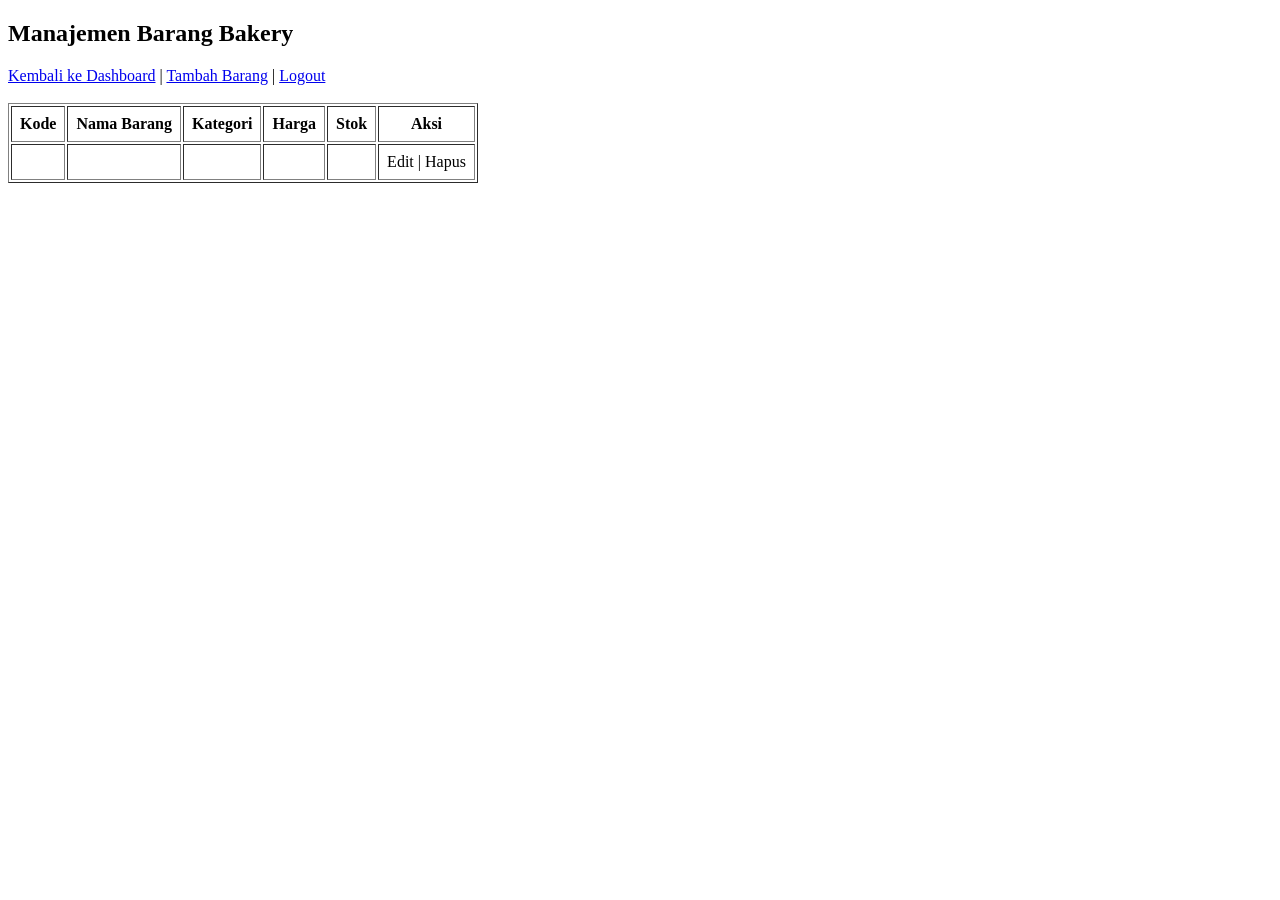
==== target/classes/templates/barang/index.html @ 04ba32d6 "Initial commit" ====
<!DOCTYPE html>
<html xmlns:th="http://www.thymeleaf.org">
<head>
    <title>Manajemen Barang</title>
     <link rel="stylesheet" th:href="@{/css/style.css}">
</head>
<body>

<h2>Manajemen Barang Bakery</h2>

<a href="/dashboard">Kembali ke Dashboard</a> |
<a href="/barang/tambah">Tambah Barang</a> |
<a href="/logout">Logout</a>

<br><br>

<table border="1" cellpadding="8">
    <tr>
        <th>Kode</th>
        <th>Nama Barang</th>
        <th>Kategori</th>
        <th>Harga</th>
        <th>Stok</th>
        <th>Aksi</th>
    </tr>

    <tr th:each="barang : ${listBarang}">
        <td th:text="${barang.kodeBarang}"></td>
        <td th:text="${barang.namaBarang}"></td>
        <td th:text="${barang.kategori}"></td>
        <td th:text="${barang.harga}"></td>
        <td th:text="${barang.stok}"></td>
        <td>
            <a th:href="@{/barang/edit/{kode}(kode=${barang.kodeBarang})}">Edit</a>
            |
            <a th:href="@{/barang/hapus/{kode}(kode=${barang.kodeBarang})}"
               onclick="return confirm('Yakin ingin menghapus barang ini?')">Hapus</a>
        </td>
    </tr>
</table>

</body>
</html>
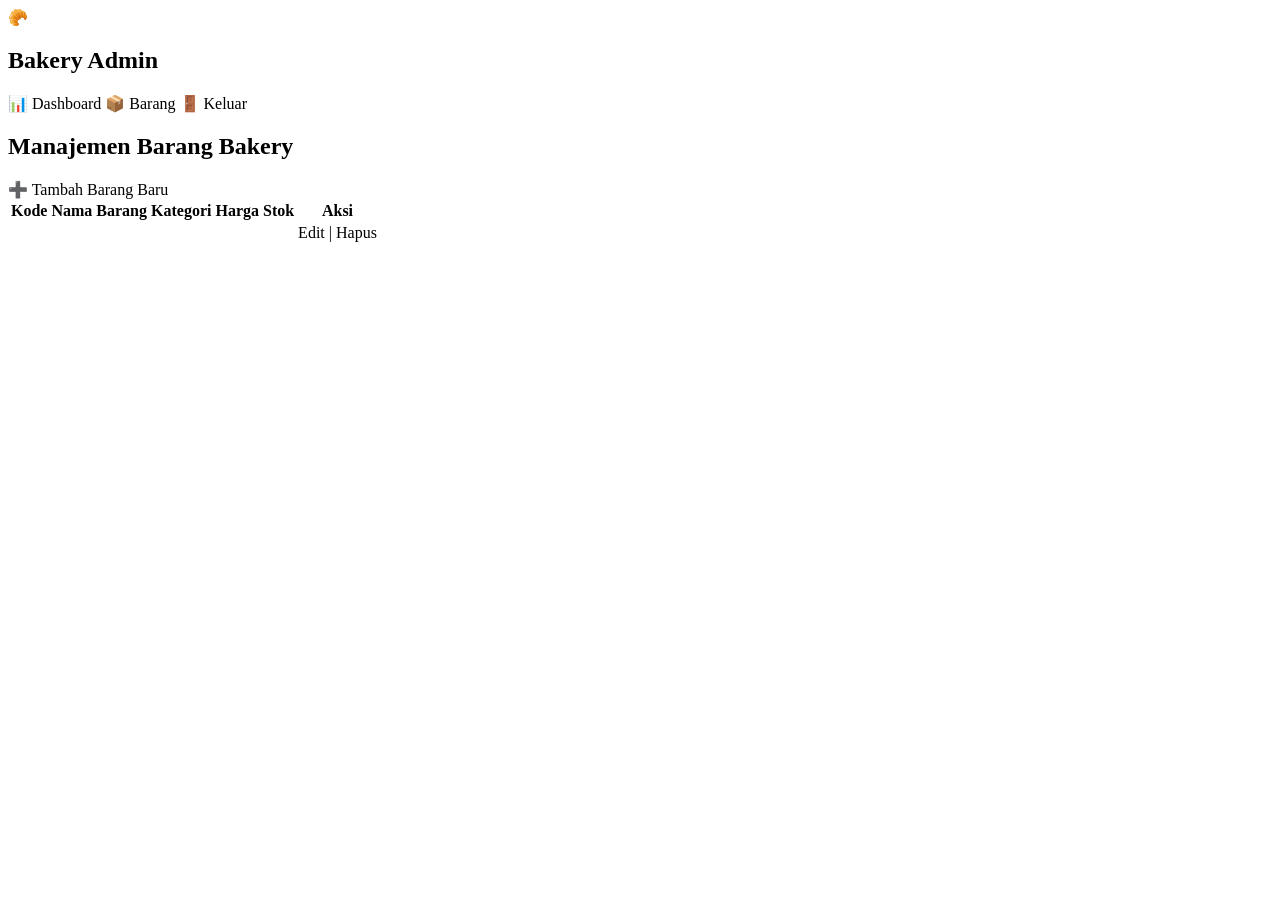
==== commit 8634b677: "Perbaiki login dashboard index form" ====
--- a/target/classes/templates/barang/index.html
+++ b/target/classes/templates/barang/index.html
@@ -1,43 +1,77 @@
 <!DOCTYPE html>
 <html xmlns:th="http://www.thymeleaf.org">
 <head>
-    <title>Manajemen Barang</title>
-     <link rel="stylesheet" th:href="@{/css/style.css}">
+    <meta charset="UTF-8">
+    <meta name="viewport" content="width=device-width, initial-scale=1.0">
+    <title>Manajemen Barang - Bakery</title>
+    <link rel="stylesheet" th:href="@{/css/style.css}">
 </head>
 <body>
 
-<h2>Manajemen Barang Bakery</h2>
+    <div class="app-container">
+        
+        <aside class="sidebar">
+            <div class="sidebar-brand">
+                <span>🥐</span>
+                <h2>Bakery Admin</h2>
+            </div>
+            <nav class="sidebar-nav">
+                <a th:href="@{/dashboard}" class="nav-item">
+                    <span>📊</span> Dashboard
+                </a>
+                <a th:href="@{/barang}" class="nav-item active">
+                    <span>📦</span> Barang
+                </a>
+                <a th:href="@{/logout}" class="nav-item logout-nav">
+                    <span>🚪</span> Keluar
+                </a>
+            </nav>
+        </aside>
 
-<a href="/dashboard">Kembali ke Dashboard</a> |
-<a href="/barang/tambah">Tambah Barang</a> |
-<a href="/logout">Logout</a>
+        <main class="main-content">
+            <h2>Manajemen Barang Bakery</h2>
+        
+            <div class="actions-bar">
+                <a th:href="@{/barang/tambah}" class="btn-action">
+                    <span>➕</span> Tambah Barang Baru
+                </a>
+            </div>
 
-<br><br>
 
-<table border="1" cellpadding="8">
-    <tr>
-        <th>Kode</th>
-        <th>Nama Barang</th>
-        <th>Kategori</th>
-        <th>Harga</th>
-        <th>Stok</th>
-        <th>Aksi</th>
-    </tr>
-
-    <tr th:each="barang : ${listBarang}">
-        <td th:text="${barang.kodeBarang}"></td>
-        <td th:text="${barang.namaBarang}"></td>
-        <td th:text="${barang.kategori}"></td>
-        <td th:text="${barang.harga}"></td>
-        <td th:text="${barang.stok}"></td>
-        <td>
-            <a th:href="@{/barang/edit/{kode}(kode=${barang.kodeBarang})}">Edit</a>
-            |
-            <a th:href="@{/barang/hapus/{kode}(kode=${barang.kodeBarang})}"
-               onclick="return confirm('Yakin ingin menghapus barang ini?')">Hapus</a>
-        </td>
-    </tr>
-</table>
+            <div class="table-responsive">
+                <table>
+                    <thead>
+                        <tr>
+                            <th>Kode</th>
+                            <th>Nama Barang</th>
+                            <th>Kategori</th>
+                            <th>Harga</th>
+                            <th>Stok</th>
+                            <th>Aksi</th>
+                        </tr>
+                    </thead>
+                    <tbody>
+                        <!-- Loop Data Barang dari Spring Boot Controller -->
+                        <tr th:each="barang : ${listBarang}">
+                            <td th:text="${barang.kodeBarang}"></td>
+                            <td th:text="${barang.namaBarang}"></td>
+                            <td th:text="${barang.kategori}"></td>
+                            <td th:text="${barang.harga}"></td>
+                            <td th:text="${barang.stok}"></td>
+                            <td>
+                                <a th:href="@{/barang/edit/{kode}(kode=${barang.kodeBarang})}" class="action-link edit-btn">Edit</a>
+                                <span style="color: var(--color-border);">|</span>
+                                <a th:href="@{/barang/hapus/{kode}(kode=${barang.kodeBarang})}" 
+                                   class="action-link delete-btn"
+                                   onclick="return confirm('Yakin ingin menghapus barang ini?')">Hapus</a>
+                            </td>
+                        </tr>
+                    </tbody>
+                </table>
+            </div>
+        </main>
+        
+    </div>
 
 </body>
 </html>
